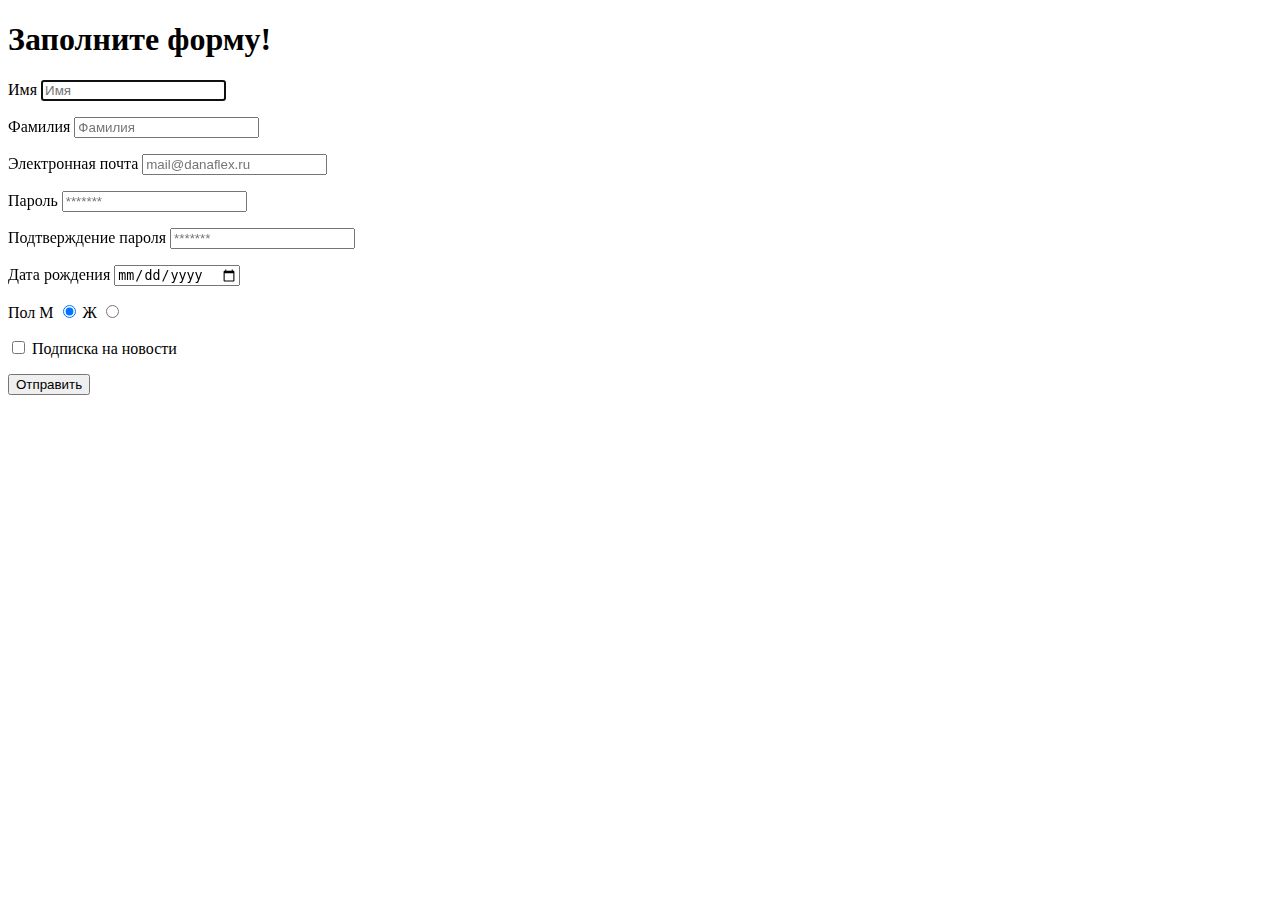
==== registration.html @ 009d8e84 "Add files via upload" ====
<!DOCTYPE html>
<html lang="en">

<head>
    <meta charset="UTF-8">
    <meta name="viewport" content="width=device-width, initial-scale=1.0">
    <title>Document</title>
</head>

<body>
    <h1>Заполните форму!</h1>
    <form action="#">
        <p>
            <label>Имя <input type="text" placeholder="Имя" id="" required autofocus></label>
        </p>
        <p>
            <label>Фамилия <input type="text" placeholder="Фамилия" id=""></label>
        </p>
        <p>
            <label>Электронная почта <input type="email" placeholder="mail@danaflex.ru" id=""><label>
        </p>
        <p>
            <label>Пароль <input type="password" placeholder="*******" required minlength="6" maxlength="12"></label>
        </p>
        <p>
            Подтверждение пароля <input type="password" placeholder="*******">
        </p>
        <p>
            <label>Дата рождения <input type="date"></label>
        </p>
        <p>
            <label>Пол М <input type="radio" name="gender" checked> Ж <input type="radio" name="gender"></label>
        </p>
        <p>
            <label><input type="checkbox"> Подписка на новости</label>
        </p>
        <button>Отправить</button>
    </form>
</body>

</html>
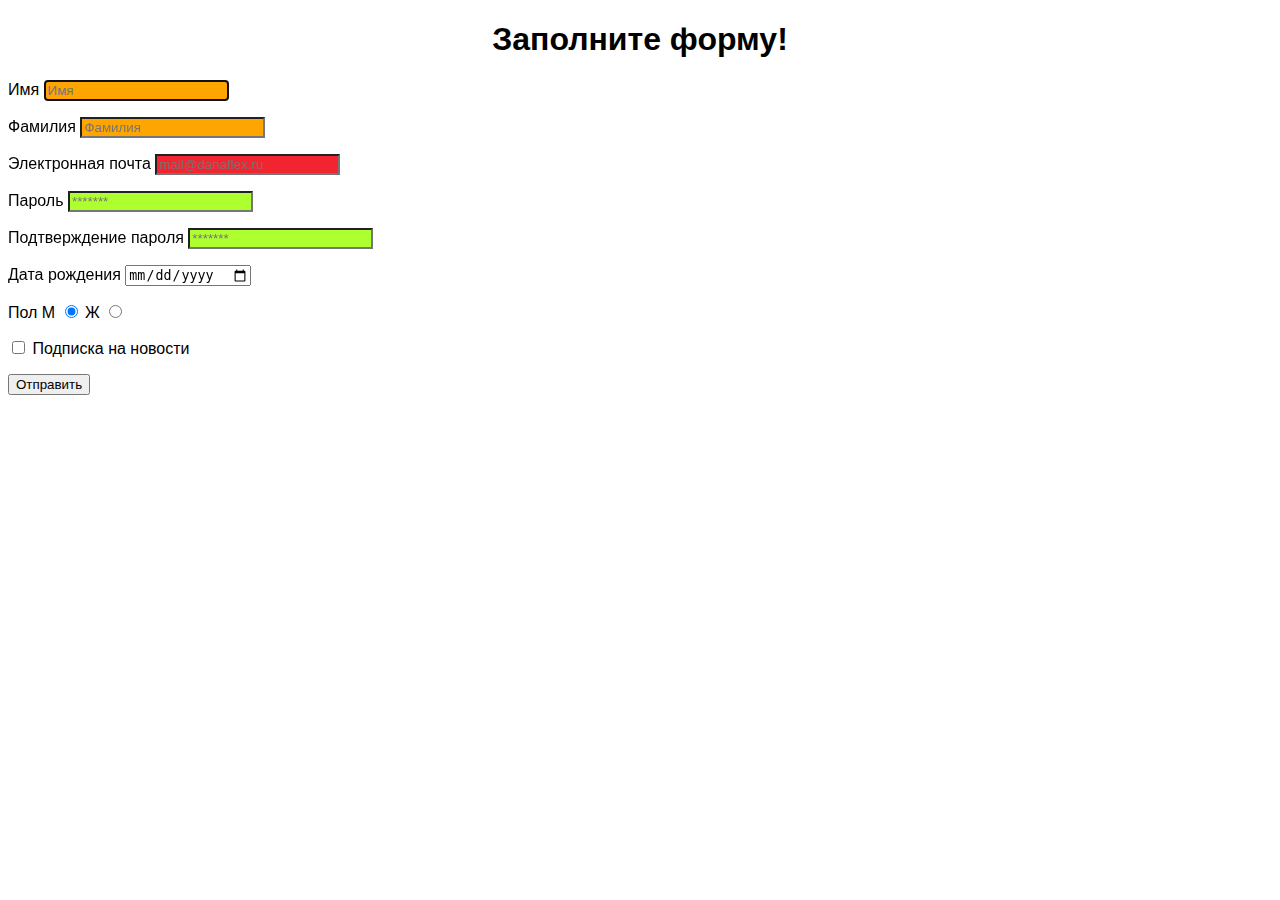
==== commit c7d08468: "Add files via upload" ====
--- a/registration.html
+++ b/registration.html
@@ -5,6 +5,7 @@
     <meta charset="UTF-8">
     <meta name="viewport" content="width=device-width, initial-scale=1.0">
     <title>Document</title>
+    <link rel="stylesheet" href="css/style.css">
 </head>
 
 <body>
--- a/css/style.css
+++ b/css/style.css
@@ -0,0 +1,36 @@
+h1 {
+    font-family: sans-serif;
+    text-align: center;
+}
+
+p {
+    font-family: Arial;
+}
+
+
+#logo {
+    color: red;
+}
+
+.nav__link {
+    color: #87CEEB;
+    font-family: sans-serif;
+    text-decoration: none;
+    font-style: italic;
+}
+
+.nav__link_active {
+    text-decoration: underline;
+}
+
+input[type=email] {
+    background-color: rgb(241, 36, 47);
+}
+
+input[type=text] {
+    background-color: orange;
+}
+
+input[type=password] {
+    background-color: greenyellow;
+}